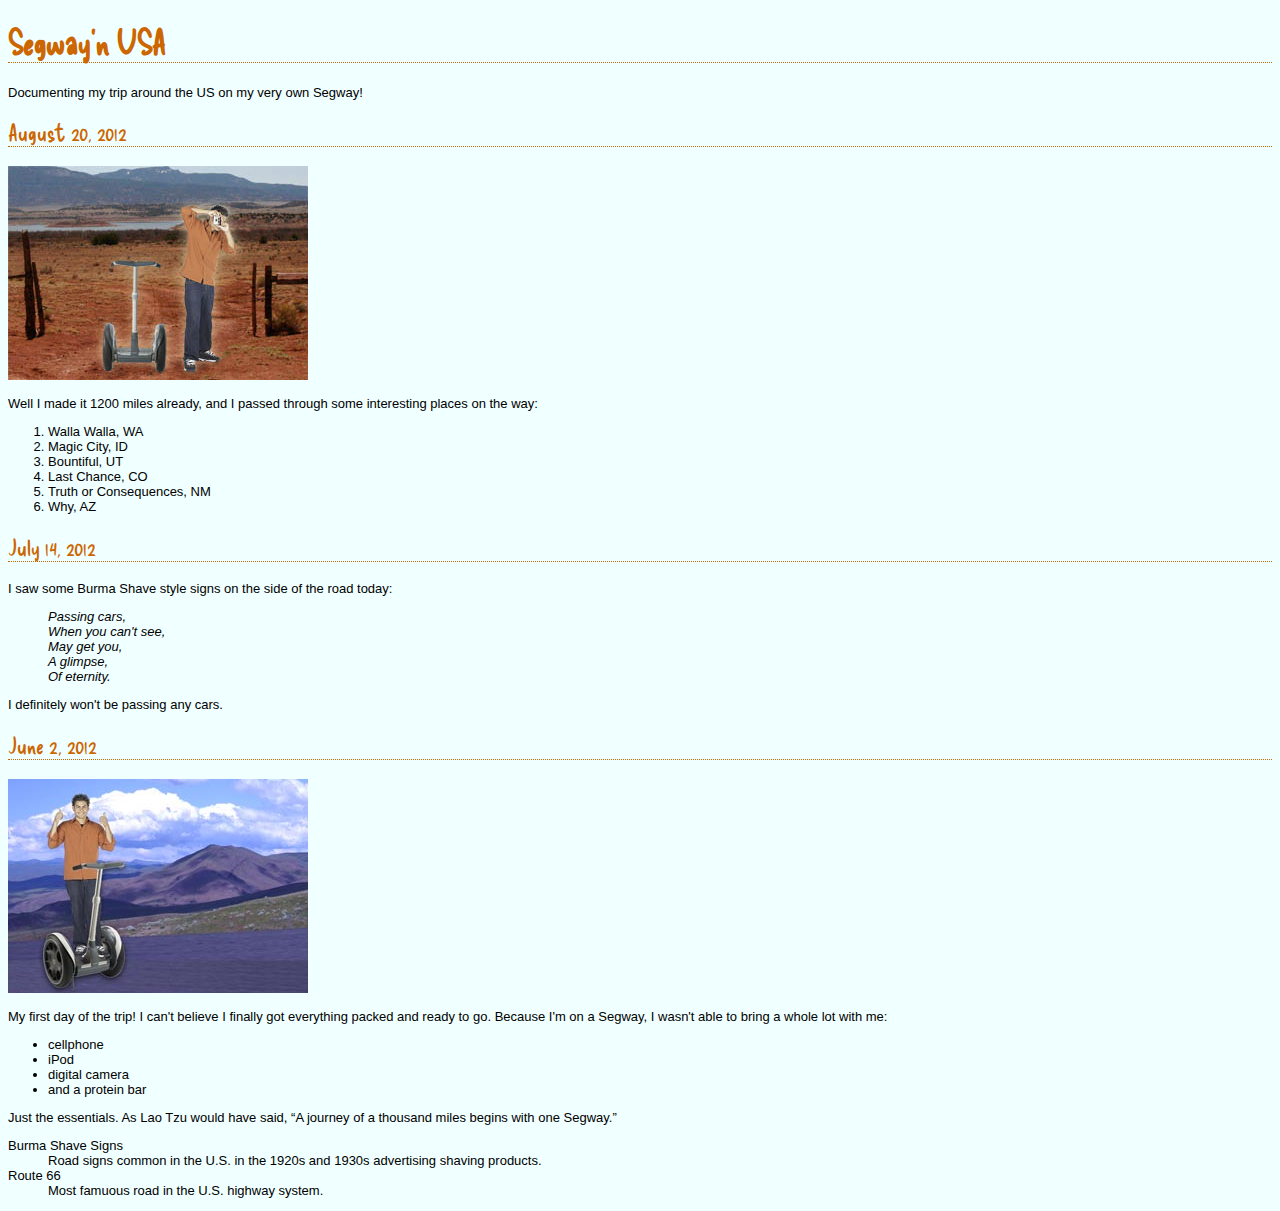
==== index.html @ 540beee7 "test2" ====
<!DOCTYPE html>
<html>
  <head>
    <title>My Trip Around the USA on a Segway</title>
    <link rel="stylesheet" href="index.css">
    <meta charset="utf-8">
  </head>
  <body>

    <h1>Segway'n USA</h1>
    <p>
      Documenting my trip around the US on my very own Segway!
    </p>

    <h2>August 20, 2012</h2>
    <img src="images/segway2.jpg">
    <p>
      Well I made it 1200 miles already, and I passed
      through some interesting places on the way: 
    </p>
  

    <ol>
      <li>Walla Walla, WA</li> 
      <li>Magic City, ID</li> 
      <li>Bountiful, UT</li>
      <li>Last Chance, CO</li>
      <li>Truth or Consequences, NM</li>
      <li>Why, AZ</li> 
    </ol>

    <h2>July 14, 2012</h2>
    <p>
      I saw some Burma Shave style signs on the side of the
      road today:
    </p>
    <blockquote>
      Passing cars, <br>
      When you can't see, <br>
      May get you, <br>
      A glimpse, <br>
      Of eternity. <br>
    </blockquote>
    <p>
      I definitely won't be passing any cars.
    </p>

    <h2>June 2, 2012</h2>
    <img src="images/segway1.jpg" >
    <p>
      
      My first day of the trip!  I can't believe I finally got
      everything packed and ready to go.  Because I'm on a Segway,
      I wasn't able to bring a whole lot with me:
    
    </p>
    <ul>
      <li>cellphone</li> 
      <li>iPod</li>
      <li>digital camera</li>
      <li>and a protein bar</li>
    </ul>
    <p>
       Just the essentials.  As
      Lao Tzu would have said, <q>A journey of a 
      thousand miles begins with one Segway.</q>
    </p>
    <dl>
      <dt>Burma Shave Signs</dt>
      <dd>Road signs common in the U.S. in the 1920s and 1930s advertising shaving products.</dd>
      <Dt>Route 66</Dt>
      <dd>Most famuous road in the U.S. highway system.</dd>
    </dl>
  </body>
</html>
---- index.css ----
@import url("https://fonts.googleapis.com/css?family=Delicious+Handrawn");

body{
    font-family: Verdana, Geneva, Tahoma, sans-serif;
    background-color: azure;
    font-size: small;
}
h1,h2{
    font-family: "Delicious Handrawn",sans-serif;
    color: #cc6600;
    border-bottom: thin dotted #cc6600;
}

h1{ font-size: 250%;}

h2{    font-size: 175%; font-weight: normal;}
blockquote{font-style: italic;}
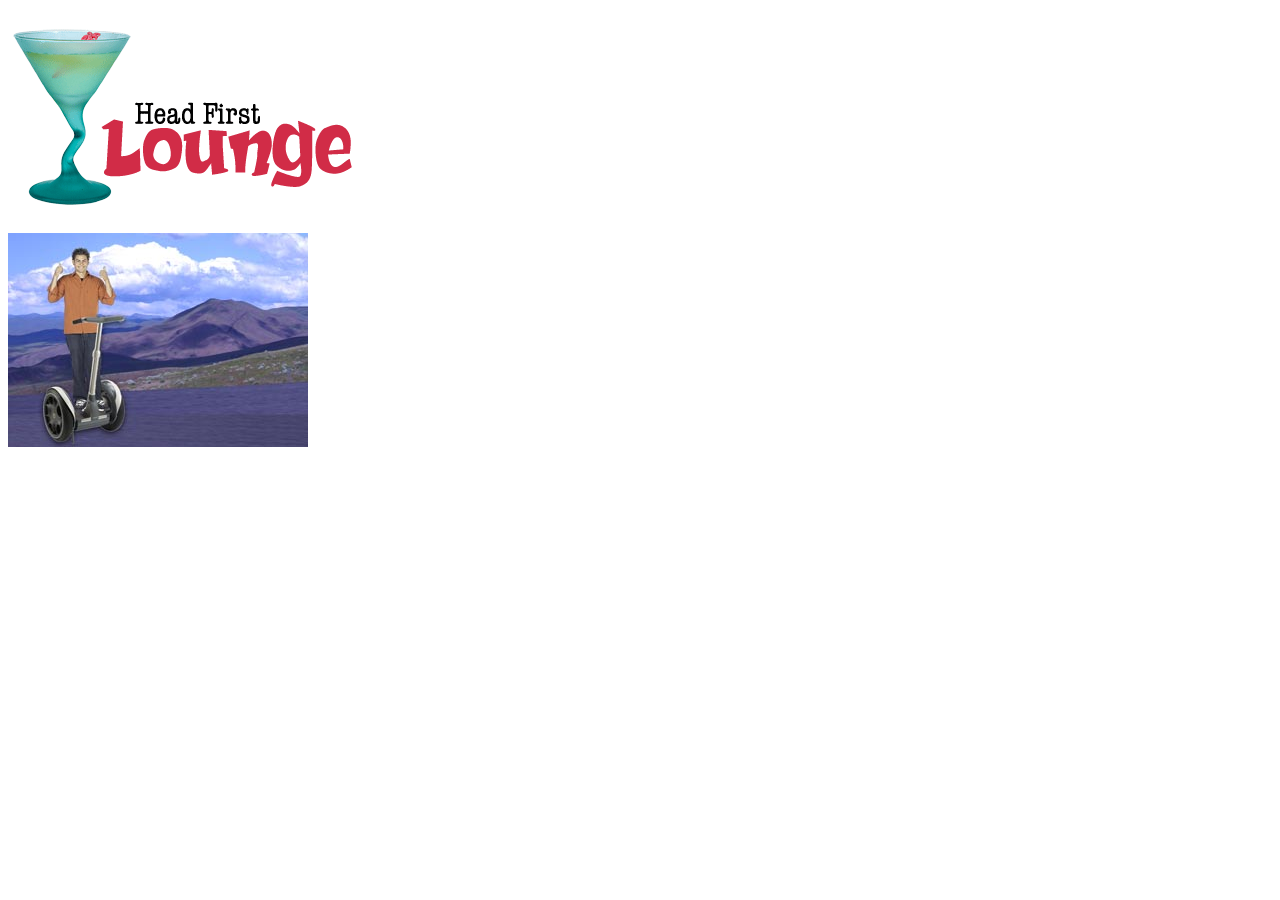
==== commit dda19c00: "Try" ====
--- a/index.html
+++ b/index.html
@@ -1,75 +1,12 @@
 <!DOCTYPE html>
 <html>
-  <head>
-    <title>My Trip Around the USA on a Segway</title>
-    <link rel="stylesheet" href="index.css">
-    <meta charset="utf-8">
-  </head>
-  <body>
-
-    <h1>Segway'n USA</h1>
-    <p>
-      Documenting my trip around the US on my very own Segway!
-    </p>
-
-    <h2>August 20, 2012</h2>
-    <img src="images/segway2.jpg">
-    <p>
-      Well I made it 1200 miles already, and I passed
-      through some interesting places on the way: 
-    </p>
-  
-
-    <ol>
-      <li>Walla Walla, WA</li> 
-      <li>Magic City, ID</li> 
-      <li>Bountiful, UT</li>
-      <li>Last Chance, CO</li>
-      <li>Truth or Consequences, NM</li>
-      <li>Why, AZ</li> 
-    </ol>
-
-    <h2>July 14, 2012</h2>
-    <p>
-      I saw some Burma Shave style signs on the side of the
-      road today:
-    </p>
-    <blockquote>
-      Passing cars, <br>
-      When you can't see, <br>
-      May get you, <br>
-      A glimpse, <br>
-      Of eternity. <br>
-    </blockquote>
-    <p>
-      I definitely won't be passing any cars.
-    </p>
-
-    <h2>June 2, 2012</h2>
-    <img src="images/segway1.jpg" >
-    <p>
-      
-      My first day of the trip!  I can't believe I finally got
-      everything packed and ready to go.  Because I'm on a Segway,
-      I wasn't able to bring a whole lot with me:
-    
-    </p>
-    <ul>
-      <li>cellphone</li> 
-      <li>iPod</li>
-      <li>digital camera</li>
-      <li>and a protein bar</li>
-    </ul>
-    <p>
-       Just the essentials.  As
-      Lao Tzu would have said, <q>A journey of a 
-      thousand miles begins with one Segway.</q>
-    </p>
-    <dl>
-      <dt>Burma Shave Signs</dt>
-      <dd>Road signs common in the U.S. in the 1920s and 1930s advertising shaving products.</dd>
-      <Dt>Route 66</Dt>
-      <dd>Most famuous road in the U.S. highway system.</dd>
-    </dl>
-  </body>
-</html>
+    <head>
+        <title>volkan</title>
+        <meta charset="utf-8">
+        <link rel="stylesheet" href="index.css">
+    </head>
+    <body>
+        <p><a href="Lounge/lounge.html"><img src="Lounge/images/logo.gif" alt="Lounge From Head First"></a></p>
+        <p><a href="Journal/Journal.html"><img src="Journal/images/segway1.jpg" alt="Journal From Head First"></a></p>
+    </body>
+</html>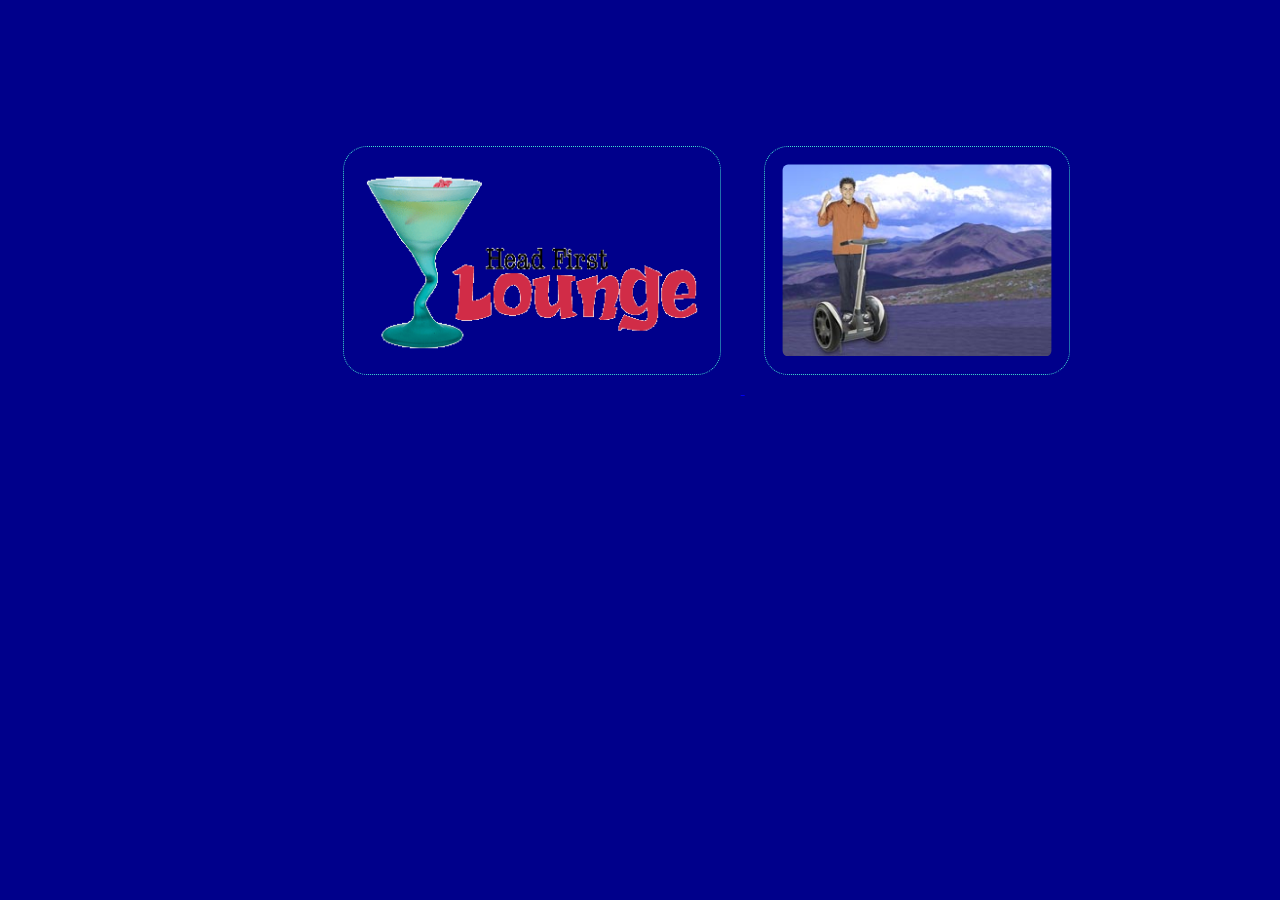
==== commit b7698977: "minor changes" ====
--- a/index.html
+++ b/index.html
@@ -6,7 +6,18 @@
         <link rel="stylesheet" href="index.css">
     </head>
     <body>
-        <p><a href="Lounge/lounge.html"><img src="Lounge/images/logo.gif" alt="Lounge From Head First"></a></p>
-        <p><a href="Journal/Journal.html"><img src="Journal/images/segway1.jpg" alt="Journal From Head First"></a></p>
+        <p>
+            <a href="Lounge/lounge.html">
+                <img src="Lounge/images/logo.gif" 
+                alt="Lounge From Head First" 
+                title="Lounge Webpage Example From Head First">
+            </a>
+            <a href="Journal/Journal.html">
+                <img src="Journal/images/segway1.jpg" 
+                alt="Journal From Head First" 
+                title="Journal Webpage Example From Head First">
+            </a>
+        </p>
+       
     </body>
 </html>--- a/index.css
+++ b/index.css
@@ -0,0 +1,15 @@
+body{background-color: darkblue;
+     }
+p{   
+  margin-left: 25%;
+  
+  margin-top: 10%;
+}
+
+img{border: 1px dotted turquoise;
+    border-radius: 1.5em;
+    block-size: 12em;
+    padding: 1.1em;
+    margin: 1.2em;
+    
+}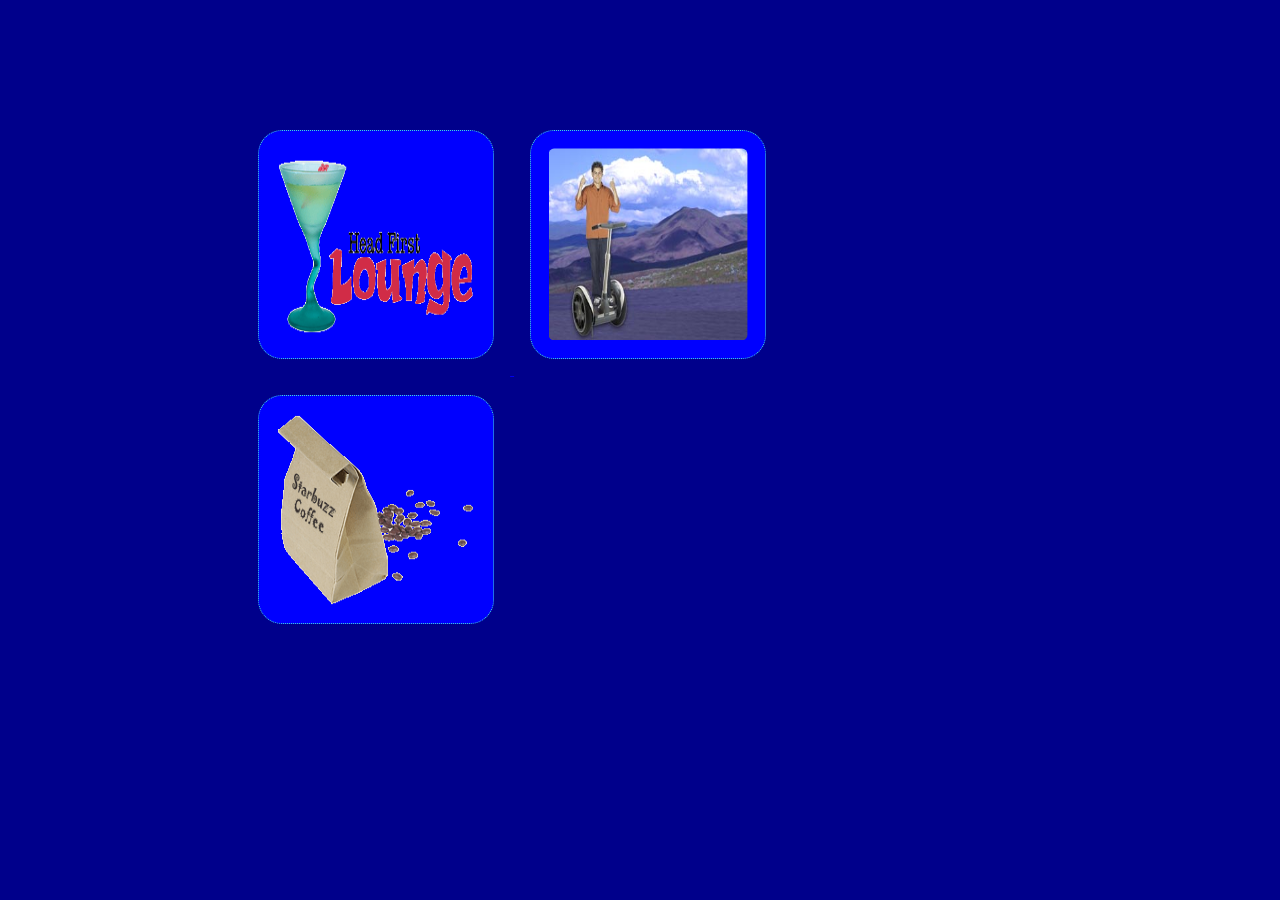
==== commit 70bd85cb: "chapter11" ====
--- a/index.html
+++ b/index.html
@@ -4,9 +4,11 @@
         <title>volkan</title>
         <meta charset="utf-8">
         <link rel="stylesheet" href="index.css">
+        <link rel="icon" href="icon.png">
     </head>
     <body>
-        <p>
+        <div id="Main">
+            <p>
             <a href="Lounge/lounge.html">
                 <img src="Lounge/images/logo.gif" 
                 alt="Lounge From Head First" 
@@ -17,6 +19,12 @@
                 alt="Journal From Head First" 
                 title="Journal Webpage Example From Head First">
             </a>
+            <a href="starbuzz/index.html">
+                <img src="starbuzz/images/bag.gif" 
+                alt="Starbuzz From Head First" 
+                title="Starbuzz Webpage Example From Head Firs">
+            </a></div>
+        
         </p>
        
     </body>
--- a/index.css
+++ b/index.css
@@ -1,15 +1,19 @@
 body{background-color: darkblue;
      }
 p{   
-  margin-left: 25%;
-  
-  margin-top: 10%;
+   margin: 10% 15%;
 }
 
 img{border: 1px dotted turquoise;
     border-radius: 1.5em;
     block-size: 12em;
     padding: 1.1em;
-    margin: 1.2em;
-    
+    margin: 1em;
+    width: 25%;
+    background-color: blue;
+}
+#Main{
+  width: 90%;
+  margin-left: auto;
+  margin-right: auto;
 }